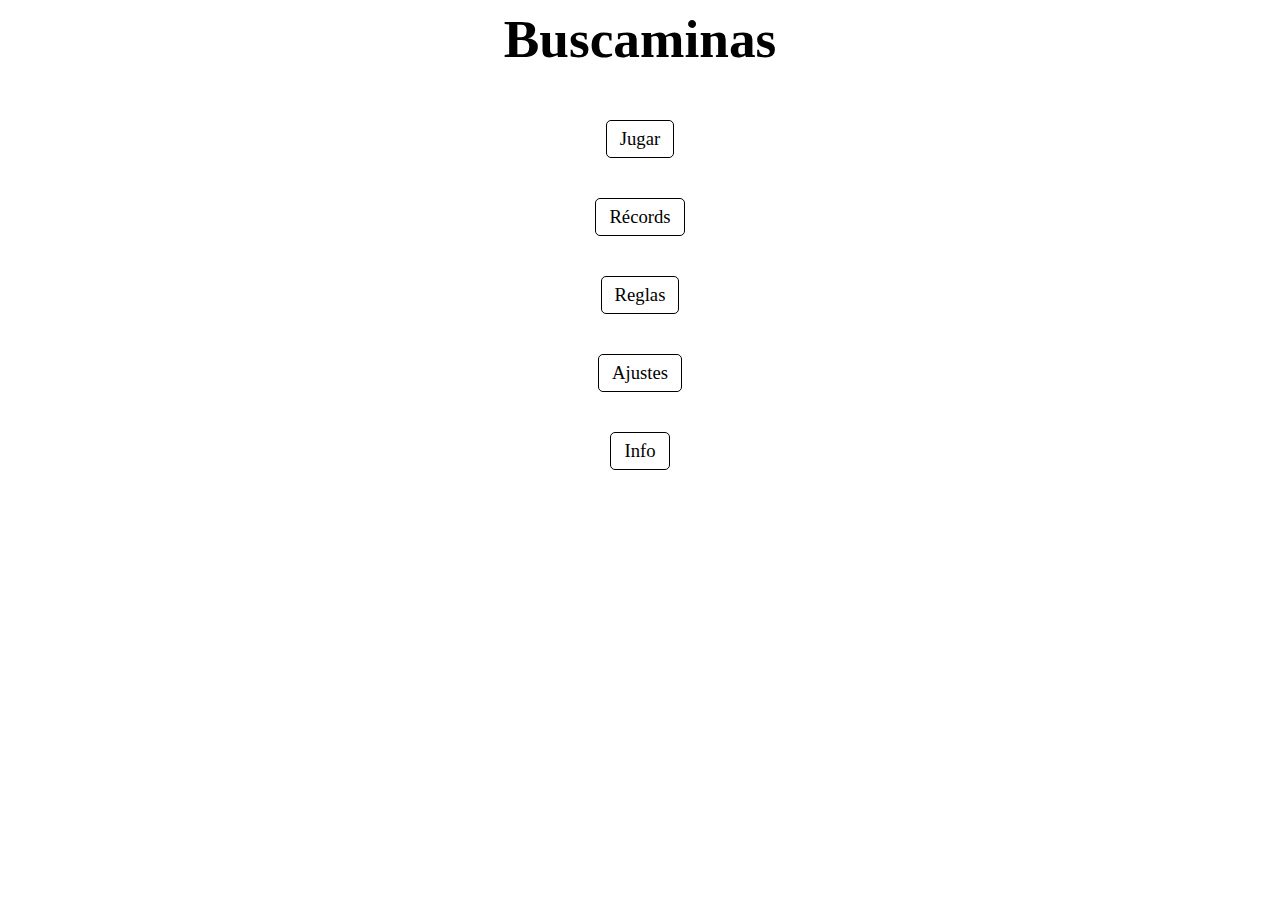
==== buscamimosindex.html @ 766b9010 "camibos" ====
<!DOCTYPE html>

<html lang="es">
<head>
    <title>Te como</title>
    <meta charset="UTF-8"/>
    <link rel="stylesheet" href="css/buscamimos1.css">

    <script type="text/javascript" src="script/buscamimos1.js"></script>
</head>
<body id="bod">

<section id="principal" class="pantalla">
    <h1 id="titulo">Buscaminas</h1>
    <div id="jugar" class="bort">Jugar</div>
    <div id="recorrb" class="bort">Récords</div>
    <div id="reglasb" class="bort">Reglas</div>
    <div id="ajustesb" class="bort">Ajustes</div>
    <div id="info" class="bort">Info</div>


</section>


<section id="ajustes" class="nopantalla">
    <h1>Ajustes</h1>
    <div>
        <div class="selec">
            <span class="txt">Música en el Menú</span>
            <div id="bb0" class="bott">
                <div class="off" id="bb01"></div>
            </div>
        </div>
        <div class="selec">
            <span class="txt">Sonidos</span>
            <div id="bb1" class="bott">
                <div class="off" id="bb11"></div>
            </div>
        </div>
        <div class="selec"  id="mod">
            <span class="txt">Tamaño de las fichas</span>
            <input type="range" id="sli">
            <div id="bb2" class="bott">
                <div class="off" id="bb21"></div>
            </div>
        </div>
        <div class="selec" id="arrrst">
            <span class="txt">Modo Arrastrar</span>
            <div id="bb3" class="bott">
                <div class="off" id="bb31"></div>
            </div>
        </div>
        <div class="selec">
            <span class="txt">Modo</span>
            <div id="rel">
                <div id="modoselec"  class="modoselec">
                    <p class="selecT e1" id="e1">Principiante 8x8 (10 minas)</p>
                    <p class="selecT inv" id="e2">Intermedio 16x16 (40 minas)</p>
                    <p class="selecT inv" id="e3">Experto 16x32 (99 minas)</p>
                    <p class="selecT inv" id="e4">Personalizado</p>
                </div>
            </div>
            <div id="bb4" class="bott">
                <div class="off" id="bb41"></div>
            </div>
        </div>
        <div class="selec">
            <span class="txt">Resetear Ajustes</span>
            <div id="bb-1" class="bott">
                <div class="off" id="bb-11"></div>
            </div>
        </div>

    </div>
    <div id="atras" class="bort">Atrás</div>
</section>

<section id="recorr" class="nopantalla">
    <h1>Records</h1>
    <div id="botones">
        <div id="rnm">
            <div class="bttod" id="bot1">Principiante</div>
            <div class="btto" id="bot2">Intermedio</div>
            <div class="btto" id="bot3">Experto</div>
        </div>
        <ul id="ol1" class="ull">
            <li id="r11"></li>
            <li id="r12"></li>
            <li id="r13"></li>
        </ul>
        <ul id="ol2" class="inv" >
            <li id="r21"></li>
            <li id="r22"></li>
            <li id="r23"></li>
        </ul>
        <ul id="ol3" class="inv">
            <li id="r31"></li>
            <li id="r32"></li>
            <li id="r33"></li>
        </ul>
    </div>
    <div id="tow">
        <div id="reste" class="bort">Reset</div>
        <div id="atras2" class="bort">Atrás</div>
    </div>
</section>
<section id="reglas" class="nopantalla">
    <h1>Reglas</h1>
    <div class="ayu">
        <p>El juego consiste en despejar todas las casillas de una pantalla que no oculten una mina.</p>

        <p>Algunas casillas tienen un número, el cual indica la cantidad de minas que hay en las casillas circundantes. Así, si una casilla tiene el número 3, significa que de las ocho casillas que hay alrededor (si no es en una esquina o borde) hay 3 con minas y 5 sin minas. Si se descubre una casilla sin número indica que ninguna de las casillas vecinas tiene mina y éstas se descubren automáticamente.</p>
        <p>Si se descubre una casilla con una mina se pierde la partida.</p>
        <p>Se puede poner una bandera (Usando click derecho en el ordenador o usando el boton de la bandera en el movil) donde sabes que hay una mina.</p>
        <p>El juego también posee un sistema de récords para cada uno de los 3 niveles (no se incluye el modo personalizado) en el que se indica el menor tiempo en terminar el juego. Los niveles son:</p>
        <ul>
            <li>Nivel principiante: 8 × 8 casillas y 10 minas.</li>
            <li>Nivel intermedio: 16 × 16 casillas y 40 minas.</li>
            <li>Nivel experto: 16 × 30 casillas y 99 minas.</li>
        </ul>
    </div>
    <div id="atras3">Atrás</div>
</section>

</body>

</html>
---- css/buscamimos1.css ----
@font-face{
    font-family: "DejaVuSansMono";
    src: url("../fuentes/DejaVuSansMono.ttf") format("truetype");
    font-style: normal;
    font-weight: normal;
}
@font-face{
    font-family: "Curse";
    src: url("../fuentes/curs.ttf") format("truetype");
    font-style: normal;
    font-weight: normal;
}
@font-face{
    font-family: "iconn";
    src: url("../fuentes/heydings_icons.ttf") format("truetype");
    font-style: normal;
    font-weight: normal;
}
body{
    -moz-user-select: none;
    -webkit-user-select: none;
    -ms-user-select: none;
}
section{
    display: flex;
    flex-flow:column;
    align-items:center;
}
#botonlandia{
    display: flex;
}
.bort:hover{
    color:white;
    background-color: black;
}

.bort{
    margin-top: 40px;
    border: 1px solid black;
    padding: 7px 13px;
    border-radius: 5px;
    font-size: 14pt;
    font-family: Verdana;
    background-color: white;
    margin-left: 5px;
    margin-right: 5px;
}
.conte{
    position: absolute;
    font-size: 14pt;
    font-family: DejaVuSansMono;
}
.parr{
    margin: 0;
    padding-left: 3px;
    padding-right: 3px;
}
.inv{
    display: none;
}
#info,#recorrb,#reglasb{
    margin-top: 40px;
}
#tow{
    display: flex;
    flex-flow:row;
}
#rest,#atras2{
    margin-left:5px;
}
#parrinfo{
    font-family: Verdana;
    font-size: 13pt;
    text-align: center;
}
.animbot{
    animation: botones 2s linear;
}
a{
    text-decoration: none;
}
#ajustesb{
    margin-top: 40px;
}
.pantalla{
    z-index: 2;
}

.nopantalla{
    display: none;
}
.selec{
    display: flex;
    justify-content:space-between;
    margin-bottom: 9px;
    -moz-user-select: none;
    -webkit-user-select: none;
    -ms-user-select: none;
}


.bott{
    border: 1px solid;
    position: relative;
    padding: 10px 23px;
    border-radius: 15px;
}
.off{
    position: absolute;
    border: 1px solid;
    border-radius: 50%;
    top: -1px;
    padding: 10px;
    left: -1px;
    -webkit-transition: all 300ms;
    -moz-transition: all 300ms;
    -ms-transition: all 300ms;
    -o-transition: all 300ms;
    transition: all 300ms;
}
.on{
    position: absolute;
    border: 1px solid;
    border-radius: 50%;
    top: -1px;
    padding: 10px;
    left: 54%;
    -webkit-transition: all 300ms;
    -moz-transition: all 300ms;
    -ms-transition: all 300ms;
    -o-transition: all 300ms;
    transition: all 300ms;
    background-color: rgba(55,255,0,0.4);
}

.txt{
    margin-right: 6px;
    font-size: 14pt;
    font-family: Verdana;
}


h1{
    font-size: 40pt;
    margin: 0;
    margin-bottom: 10px;
    font-family: DejaVuSansMono;
}
.animTitulo0{
    animation: titulo 2s linear;
}
.animTitulo1{
    animation: tituloo 2s linear;
}
.animTitulo2{
    animation: titulooo 2s linear;
}
.animTitulo3{
    animation: swing 2s linear;
}
.animTitulo4{
    animation: rubberBand 2s linear;
}

.animTitulo5{
    animation: flip 2s linear;
}
.animTitulo6{
    animation: hinge 2s linear;
}

#bb4{
    display: none;
}
select{
    display: none;
}
.modoselec{
    overflow: hidden;
    height: 25px;
    background-color: white;
    border: black 1px solid;
    border-radius: 10px;
    display: flex;
    flex-flow:column;
}
.modoselec1{
    z-index: 4;
    position: absolute;
    background-color: white;
    border: black 1px solid;
    border-radius: 10px;
    display: flex;
    flex-flow:column;
}
#rel{
    position: relative;
    width: 200px;
    height: 33px;
}
.rel{
    position: relative;
}
.selecT:hover{
    background-color: black;
    color: white;
}
.selecT{
    margin: 0;
    padding: 5px;
}
.e1{
    order:0;
    border-radius: 9px 9px 0 0;
}
.e2{
    order:-1;
    border-radius: 9px 9px 0 0;
}
.e3{
    order:-2;
    border-radius: 9px 9px 0 0;
}
.e4{
    order:-3;
    border-radius: 9px 9px 0 0;
}
.eu{
    border-radius: 0 0 9px 9px;
}
#arrrst{
    display: none;
}
#bb2{
    display: none;
}


.btto{
    background-color: rgba(0,0,0,0.3);
    display: inline-flex;
    font-family: Verdana;
    font-weight: lighter;
    color: white;
    padding: 5px;
    margin: 0;
    border:1px solid rgba(0,0,0,0.2);
}
.bttod{
    background-color: rgba(0,0,0,0.7);
    display: inline-flex;
    font-family: Verdana;
    font-weight: lighter;
    color: white;
    padding: 5px;
    margin: 0;
    -webkit-transition: all 2400ms;
    -moz-transition: all 2400ms;
    -ms-transition: all 2400ms;
    -o-transition: all 2400ms;
    transition: all 2400ms;
    border:1px solid rgba(0,0,0,0.2);
}
.btto:hover{
    background-color: rgba(0,0,0,0.7);
}
.ull{
    display: flex;
    list-style: none;
    flex-flow:column;
    align-items:center;
    font-family: Verdana;
    font-size: 16pt;
    -webkit-transition: all 2400ms;
    -moz-transition: all 2400ms;
    -ms-transition: all 2400ms;
    -o-transition: all 2400ms;
    transition: all 2400ms;
    padding-bottom: 10px;

}
#ol1,#ol2,#ol3{
    margin-bottom: 0px;
}

#rnm{
    display: flex;
}

#bot1{
    border-radius: 10px 0px 0px 0px;
}

#bot3{
    border-radius: 0px 10px 0px 0px;
}

#botones{
    background-color: rgba(0, 0, 0, 0.3);
    border-radius: 10px;
}




@keyframes botones{
    from {
        -webkit-transform: scale3d(1, 1, 1);
        transform: scale3d(1, 1, 1);
    }

    50% {
        -webkit-transform: scale3d(1.05, 1.05, 1.05);
        transform: scale3d(1.05, 1.05, 1.05);
    }

    to {
        -webkit-transform: scale3d(1, 1, 1);
        transform: scale3d(1, 1, 1);
    }
}
/* originally authored by Nick Pettit - https://github.com/nickpettit/glide */
@keyframes titulo{
    from {
        -webkit-transform: scale3d(1, 1, 1);
        transform: scale3d(1, 1, 1);
    }

    10%, 20% {
        -webkit-transform: scale3d(.9, .9, .9) rotate3d(0, 0, 1, -3deg);
        transform: scale3d(.9, .9, .9) rotate3d(0, 0, 1, -3deg);
    }

    30%, 50%, 70%, 90% {
        -webkit-transform: scale3d(1.1, 1.1, 1.1) rotate3d(0, 0, 1, 3deg);
        transform: scale3d(1.1, 1.1, 1.1) rotate3d(0, 0, 1, 3deg);
    }

    40%, 60%, 80% {
        -webkit-transform: scale3d(1.1, 1.1, 1.1) rotate3d(0, 0, 1, -3deg);
        transform: scale3d(1.1, 1.1, 1.1) rotate3d(0, 0, 1, -3deg);
    }

    to {
        -webkit-transform: scale3d(1, 1, 1);
        transform: scale3d(1, 1, 1);
    }
}
/* originally authored by Nick Pettit - https://github.com/nickpettit/glide */
@keyframes tituloo {
    from, 11.1%, to {
        -webkit-transform: none;
        transform: none;
    }

    22.2% {
        -webkit-transform: skewX(-12.5deg) skewY(-12.5deg);
        transform: skewX(-12.5deg) skewY(-12.5deg);
    }

    33.3% {
        -webkit-transform: skewX(6.25deg) skewY(6.25deg);
        transform: skewX(6.25deg) skewY(6.25deg);
    }

    44.4% {
        -webkit-transform: skewX(-3.125deg) skewY(-3.125deg);
        transform: skewX(-3.125deg) skewY(-3.125deg);
    }

    55.5% {
        -webkit-transform: skewX(1.5625deg) skewY(1.5625deg);
        transform: skewX(1.5625deg) skewY(1.5625deg);
    }

    66.6% {
        -webkit-transform: skewX(-0.78125deg) skewY(-0.78125deg);
        transform: skewX(-0.78125deg) skewY(-0.78125deg);
    }

    77.7% {
        -webkit-transform: skewX(0.390625deg) skewY(0.390625deg);
        transform: skewX(0.390625deg) skewY(0.390625deg);
    }

    88.8% {
        -webkit-transform: skewX(-0.1953125deg) skewY(-0.1953125deg);
        transform: skewX(-0.1953125deg) skewY(-0.1953125deg);
    }
}
/* originally authored by Nick Pettit - https://github.com/nickpettit/glide */
@keyframes titulooo {
    from {
        -webkit-transform: none;
        transform: none;
    }

    15% {
        -webkit-transform: translate3d(-25%, 0, 0) rotate3d(0, 0, 1, -5deg);
        transform: translate3d(-25%, 0, 0) rotate3d(0, 0, 1, -5deg);
    }

    30% {
        -webkit-transform: translate3d(20%, 0, 0) rotate3d(0, 0, 1, 3deg);
        transform: translate3d(20%, 0, 0) rotate3d(0, 0, 1, 3deg);
    }

    45% {
        -webkit-transform: translate3d(-15%, 0, 0) rotate3d(0, 0, 1, -3deg);
        transform: translate3d(-15%, 0, 0) rotate3d(0, 0, 1, -3deg);
    }

    60% {
        -webkit-transform: translate3d(10%, 0, 0) rotate3d(0, 0, 1, 2deg);
        transform: translate3d(10%, 0, 0) rotate3d(0, 0, 1, 2deg);
    }

    75% {
        -webkit-transform: translate3d(-5%, 0, 0) rotate3d(0, 0, 1, -1deg);
        transform: translate3d(-5%, 0, 0) rotate3d(0, 0, 1, -1deg);
    }

    to {
        -webkit-transform: none;
        transform: none;
    }
}
/* originally authored by Nick Pettit - https://github.com/nickpettit/glide */
@keyframes swing {
    20% {
        -webkit-transform: rotate3d(0, 0, 1, 15deg);
        transform: rotate3d(0, 0, 1, 15deg);
    }

    40% {
        -webkit-transform: rotate3d(0, 0, 1, -10deg);
        transform: rotate3d(0, 0, 1, -10deg);
    }

    60% {
        -webkit-transform: rotate3d(0, 0, 1, 5deg);
        transform: rotate3d(0, 0, 1, 5deg);
    }

    80% {
        -webkit-transform: rotate3d(0, 0, 1, -5deg);
        transform: rotate3d(0, 0, 1, -5deg);
    }

    to {
        -webkit-transform: rotate3d(0, 0, 1, 0deg);
        transform: rotate3d(0, 0, 1, 0deg);
    }
}
/* originally authored by Nick Pettit - https://github.com/nickpettit/glide */
@keyframes rubberBand {
    from {
        -webkit-transform: scale3d(1, 1, 1);
        transform: scale3d(1, 1, 1);
    }

    30% {
        -webkit-transform: scale3d(1.25, 0.75, 1);
        transform: scale3d(1.25, 0.75, 1);
    }

    40% {
        -webkit-transform: scale3d(0.75, 1.25, 1);
        transform: scale3d(0.75, 1.25, 1);
    }

    50% {
        -webkit-transform: scale3d(1.15, 0.85, 1);
        transform: scale3d(1.15, 0.85, 1);
    }

    65% {
        -webkit-transform: scale3d(.95, 1.05, 1);
        transform: scale3d(.95, 1.05, 1);
    }

    75% {
        -webkit-transform: scale3d(1.05, .95, 1);
        transform: scale3d(1.05, .95, 1);
    }

    to {
        -webkit-transform: scale3d(1, 1, 1);
        transform: scale3d(1, 1, 1);
    }
}
/* originally authored by Nick Pettit - https://github.com/nickpettit/glide */
@keyframes flip {
    from {
        -webkit-transform: perspective(400px) rotate3d(0, 1, 0, -360deg);
        transform: perspective(400px) rotate3d(0, 1, 0, -360deg);
        -webkit-animation-timing-function: ease-out;
        animation-timing-function: ease-out;
    }

    40% {
        -webkit-transform: perspective(400px) translate3d(0, 0, 150px) rotate3d(0, 1, 0, -190deg);
        transform: perspective(400px) translate3d(0, 0, 150px) rotate3d(0, 1, 0, -190deg);
        -webkit-animation-timing-function: ease-out;
        animation-timing-function: ease-out;
    }

    50% {
        -webkit-transform: perspective(400px) translate3d(0, 0, 150px) rotate3d(0, 1, 0, -170deg);
        transform: perspective(400px) translate3d(0, 0, 150px) rotate3d(0, 1, 0, -170deg);
        -webkit-animation-timing-function: ease-in;
        animation-timing-function: ease-in;
    }

    80% {
        -webkit-transform: perspective(400px) scale3d(.95, .95, .95);
        transform: perspective(400px) scale3d(.95, .95, .95);
        -webkit-animation-timing-function: ease-in;
        animation-timing-function: ease-in;
    }

    to {
        -webkit-transform: perspective(400px);
        transform: perspective(400px);
        -webkit-animation-timing-function: ease-in;
        animation-timing-function: ease-in;
    }
}
/* originally authored by Nick Pettit - https://github.com/nickpettit/glide */
@keyframes hinge {
    0% {
        -webkit-transform-origin: top left;
        transform-origin: top left;
        -webkit-animation-timing-function: ease-in-out;
        animation-timing-function: ease-in-out;
    }

    20%, 60% {
        -webkit-transform: rotate3d(0, 0, 1, 80deg);
        transform: rotate3d(0, 0, 1, 80deg);
        -webkit-transform-origin: top left;
        transform-origin: top left;
        -webkit-animation-timing-function: ease-in-out;
        animation-timing-function: ease-in-out;
    }

    40%, 80% {
        -webkit-transform: rotate3d(0, 0, 1, 60deg);
        transform: rotate3d(0, 0, 1, 60deg);
        -webkit-transform-origin: top left;
        transform-origin: top left;
        -webkit-animation-timing-function: ease-in-out;
        animation-timing-function: ease-in-out;
        opacity: 1;
    }

    to {
        -webkit-transform: translate3d(0, 700px, 0);
        transform: translate3d(0, 700px, 0);
        opacity: 0;
    }
}
/* originally authored by Nick Pettit - https://github.com/nickpettit/glide */

.con{
    position: relative;
}


@media (max-width: 500px){
    #torren{
        display: none;
    }
    #reinab{
        display: none;
    }
    #peonb{
        display: none;
    }
}

#cen{
    display: none;
}

#b_gris{
    display: none;
}
#content_barra_galeon{
    display: none;
}
iframe{
    display: none;
}
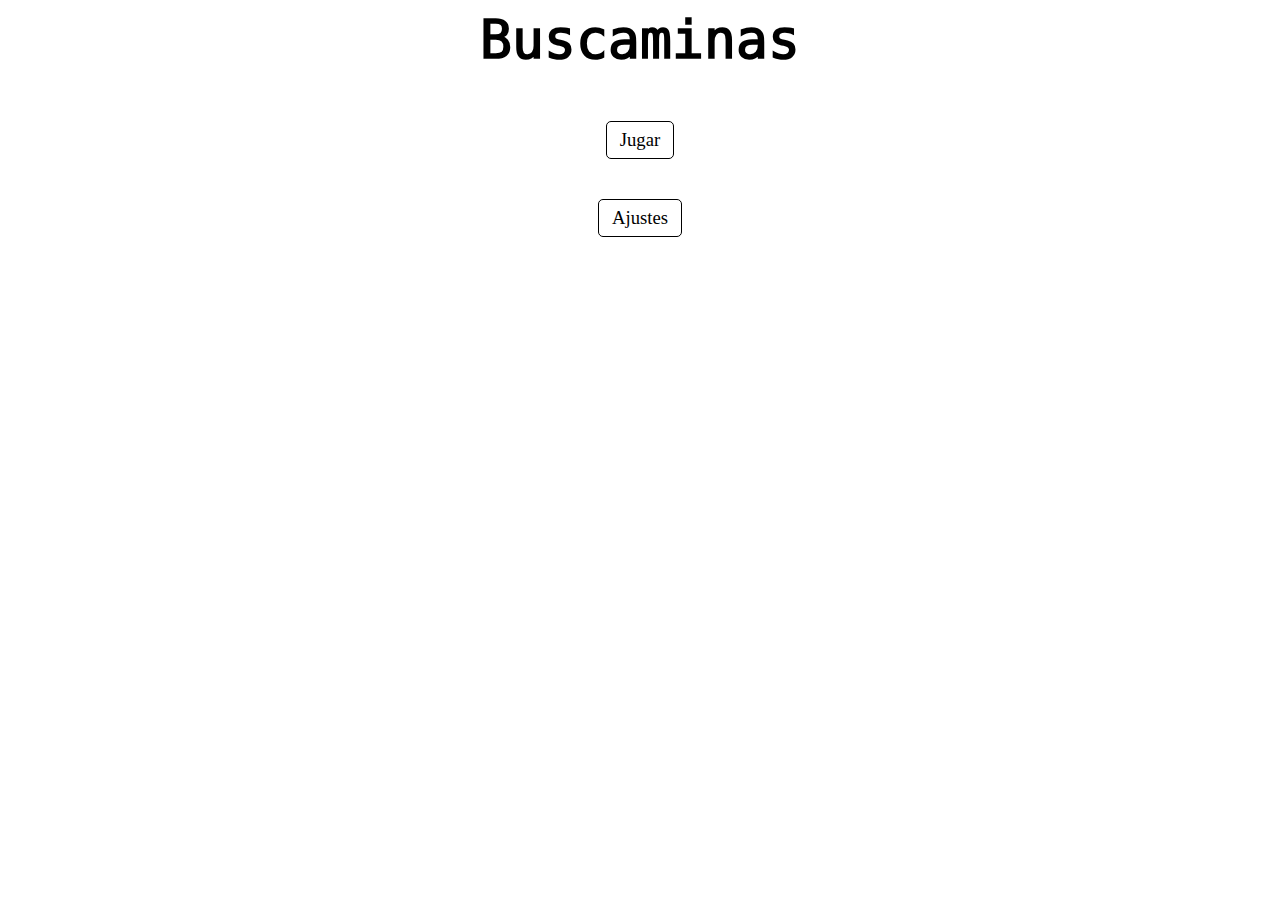
==== commit 7f0e7824: "camibos" ====
--- a/buscamimosindex.html
+++ b/buscamimosindex.html
@@ -13,10 +13,7 @@
 <section id="principal" class="pantalla">
     <h1 id="titulo">Buscaminas</h1>
     <div id="jugar" class="bort">Jugar</div>
-    <div id="recorrb" class="bort">Récords</div>
-    <div id="reglasb" class="bort">Reglas</div>
     <div id="ajustesb" class="bort">Ajustes</div>
-    <div id="info" class="bort">Info</div>
 
 
 </section>
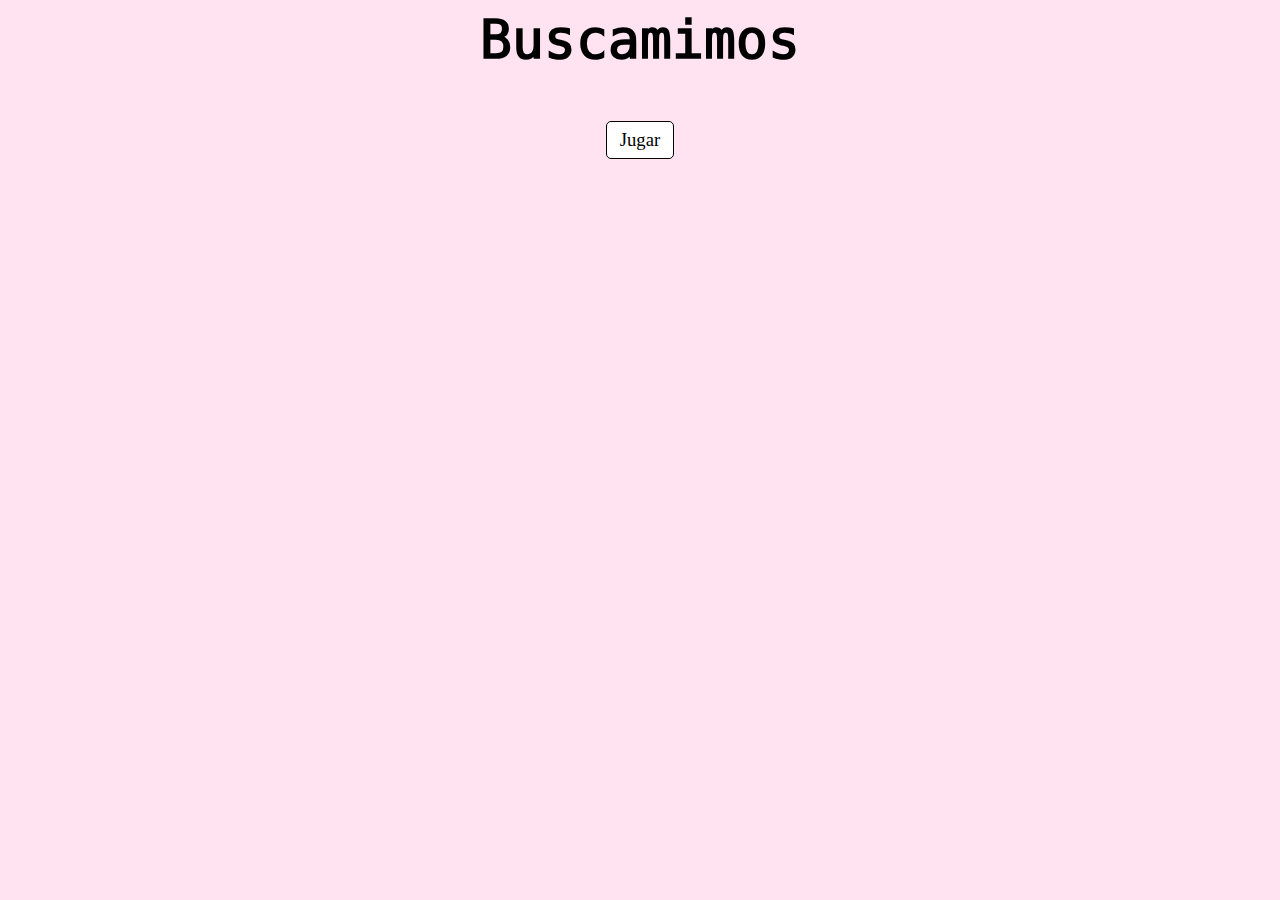
==== commit 2188a616: "camibos" ====
--- a/buscamimosindex.html
+++ b/buscamimosindex.html
@@ -11,9 +11,8 @@
 <body id="bod">
 
 <section id="principal" class="pantalla">
-    <h1 id="titulo">Buscaminas</h1>
+    <h1 id="titulo">Buscamimos</h1>
     <div id="jugar" class="bort">Jugar</div>
-    <div id="ajustesb" class="bort">Ajustes</div>
 
 
 </section>
--- a/css/buscamimos1.css
+++ b/css/buscamimos1.css
@@ -1,4 +1,7 @@
 
+body {
+    background-color: rgba(255,145,197,0.25);
+}
 @font-face{
     font-family: "DejaVuSansMono";
     src: url("../fuentes/DejaVuSansMono.ttf") format("truetype");
